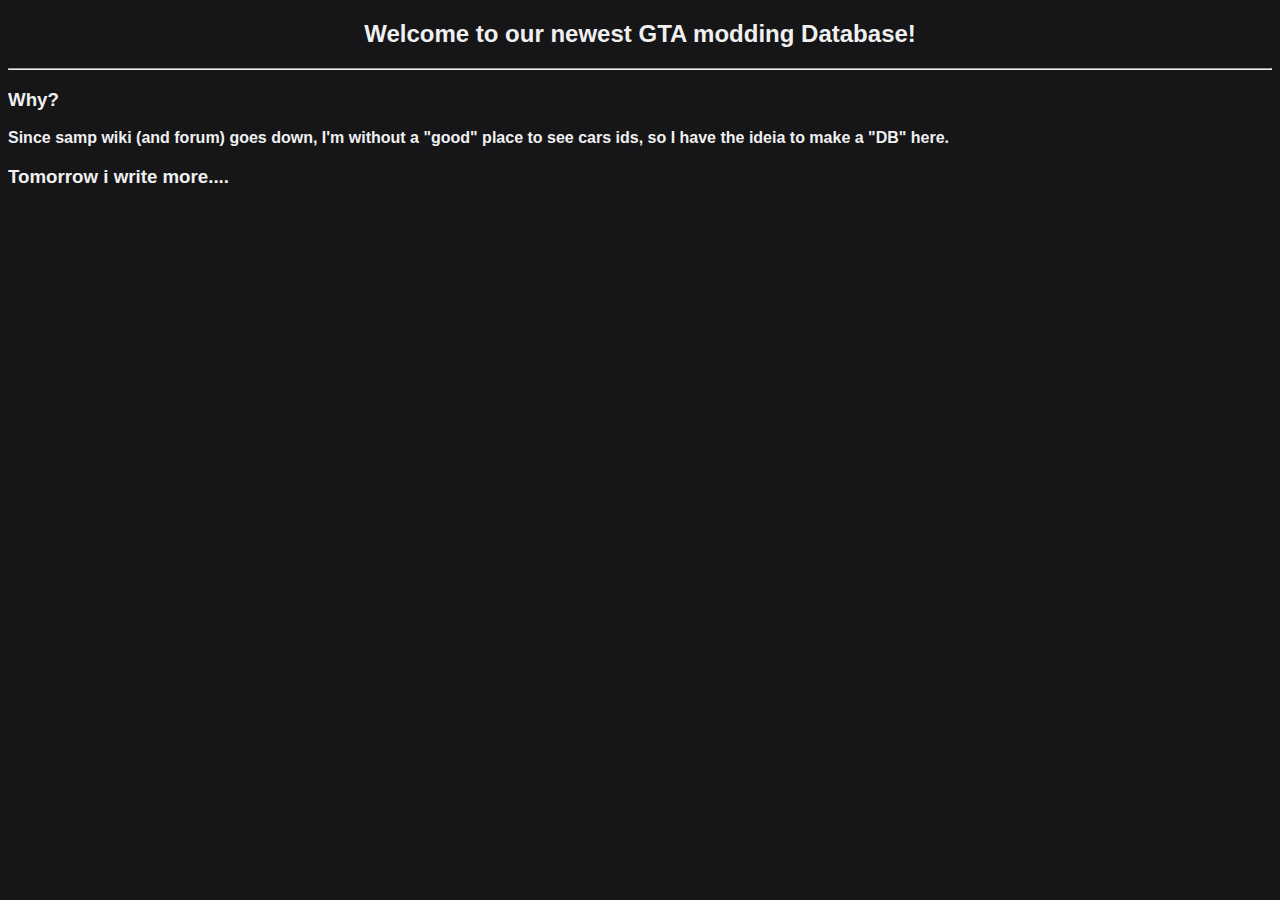
==== home.html @ 4a0649bd "more changes" ====
<!DOCTYPE html>
<html>
    <head>
        <title>Another GTA Database</title>
    </head>
    <body>
            <h2 class="welcome">Welcome to our newest GTA modding Database!</h2>
            <hr>
            <div class="main_text">
                <h3>Why?</h3>
                <p>Since samp wiki (and forum) goes down, I'm without a "good" place to see cars ids, so I have the ideia to make a "DB" here.</p>
                <h3>Tomorrow i write more....</h3>
            </div>
    </body>

    <style>
        .main_text {
            text-align: justify;
        }
        .welcome {
            text-align: center;
        }
        p {
            font-weight: bold;
        }
        body {
            color: rgb(240, 240, 240);
            background-color: rgb(22, 22, 25);
            height: 100%;
            font-family: Arial, Helvetica, sans-serif;
        }
    </style>
</html>
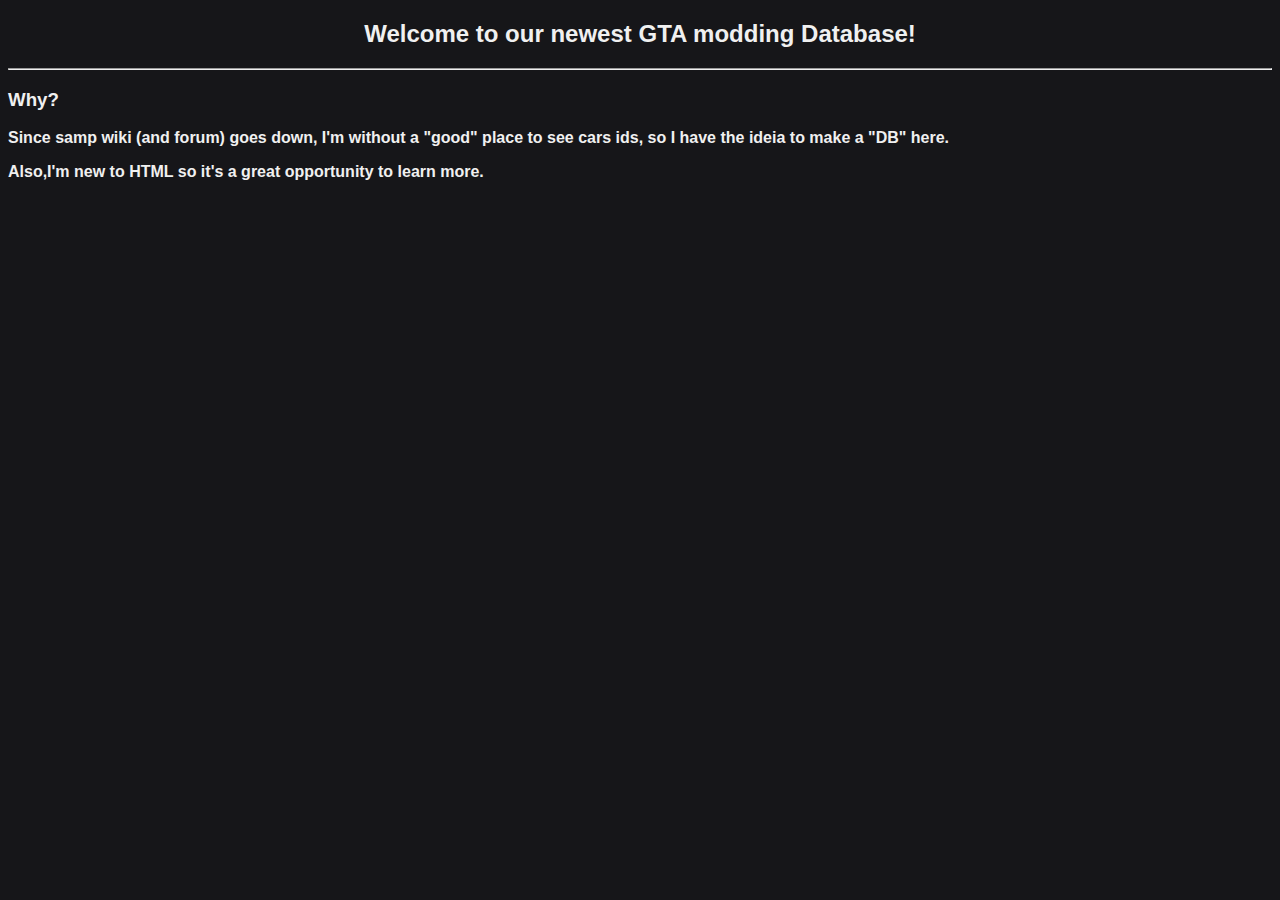
==== commit dc48a409: "little mistake fixed" ====
--- a/home.html
+++ b/home.html
@@ -1,15 +1,15 @@
 <!DOCTYPE html>
 <html>
     <head>
-        <title>Another GTA Database</title>
+        <title id="ContentTitle">Another GTA Database: Home</title>
     </head>
-    <body>
+    <body onload="loadEvents()">
             <h2 class="welcome">Welcome to our newest GTA modding Database!</h2>
             <hr>
             <div class="main_text">
                 <h3>Why?</h3>
                 <p>Since samp wiki (and forum) goes down, I'm without a "good" place to see cars ids, so I have the ideia to make a "DB" here.</p>
-                <h3>Tomorrow i write more....</h3>
+                <p>Also,I'm new to HTML so it's a great opportunity to learn more.</p>
             </div>
     </body>
 
